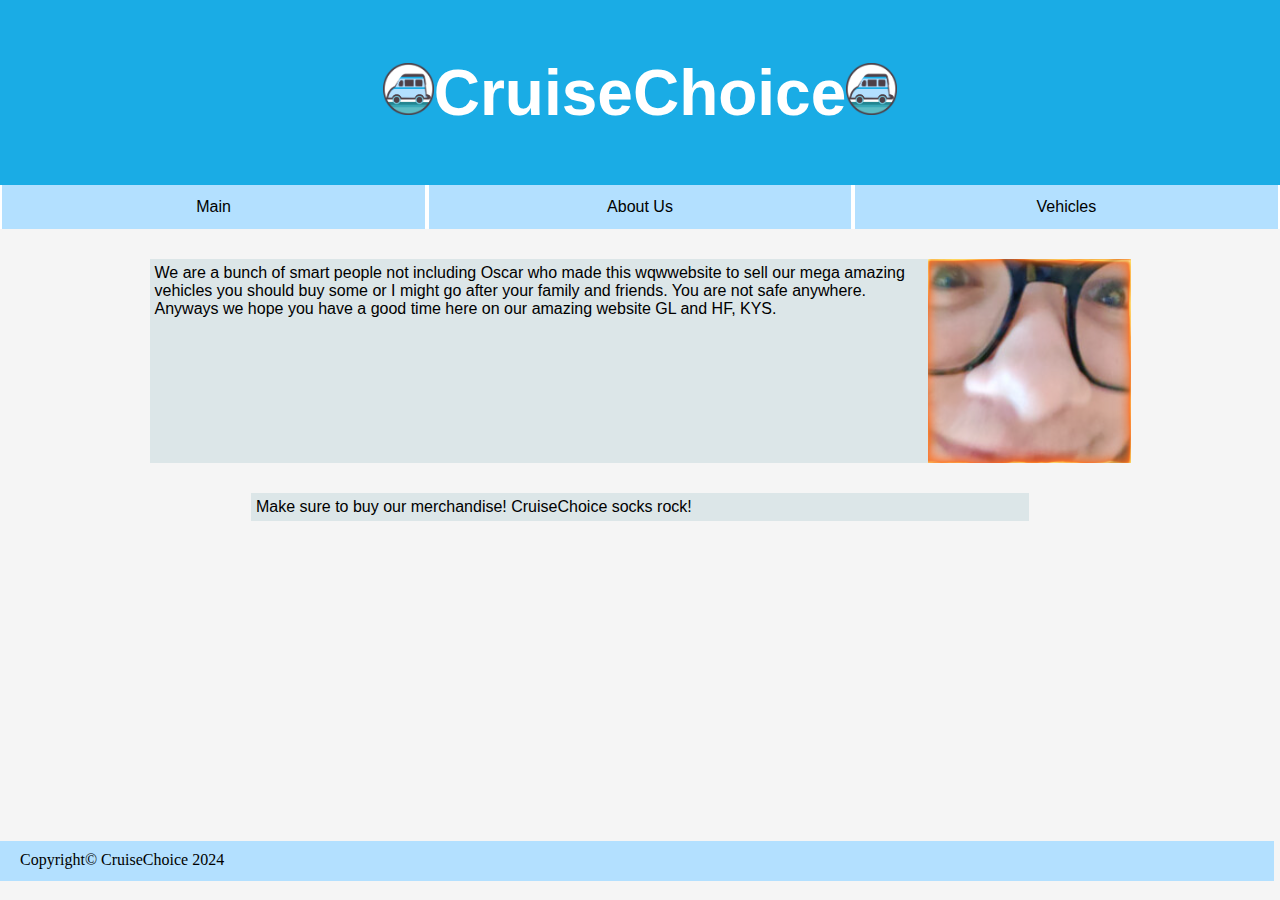
==== AboutUs.html @ 879c7ec9 "Co-authored-by: ItsHenrico <ItsHenrico@users.noreply.github.com> Co-authored-by: butterdogo <butterd" ====
<html>
    <head>
        <link rel="stylesheet" href="mainpage.css">
        <script src="HamburgerMenu.js"></script>
        <title>CruiseChoice</title>
        <link rel="icon" href="cclogo.png" type="image/x-icon"/>
         </head>
    <body>
        <div class ="header">
            <h1><img src="cclogo.png"></img>CruiseChoice<img src="cclogo.png"></img></h1>
        </div>
        <div class = "MenuCont">
            <div class = "a">
                <a href="mainpage.html">Main</a> 
            </div>
            <div class = "a">
                <a href="AboutUs.html">About Us</a> 
            </div>
            <div class = "a">
                <a href="VehicleList.html">Vehicles</a>
            </div>
        </div>

        <div class="HamburgerMenu">
            <img src="https://upload.wikimedia.org/wikipedia/commons/thumb/b/b2/Hamburger_icon.svg/1200px-Hamburger_icon.svg.png" href="javascript:void(0);" class="icon" onclick="myFunction()">
            <div id="myLinks">
                <b></b>
              <a href="mainpage.html">Main</a>
              <a href="AboutUs.html">About Us</a>
              <a href="VehicleList.html">Vehicles</a>
            </div>
        </div>

        <div class="txtcont">
            <div class="txt2">
                We are a bunch of smart people not including Oscar who made this wqwwebsite to sell our mega amazing vehicles you should buy some or I might go after your family and friends. You are not safe anywhere. Anyways we hope you have a good time here on our amazing website GL and HF, KYS.
            </div>

            <img src="arvides.png" alt="Arvid">
        </div>

        <div class="txtcont">
            <div class="txt2">
                Make sure to buy our merchandise! CruiseChoice socks rock!
            </div>
        </div>

        <div class="WS"></div>
        <div class="WS"></div>
        <div class="WS"></div>
        <div class="WS"></div>
        <div class="WS"></div>
        <div class="WS"></div>
        <div class="WS"></div>
        <div class="WS"></div>
        
        <footer>
            Copyright© CruiseChoice 2024
        </footer>
    </body>
</html>
---- mainpage.css ----
body{
    margin: 0;
    background-color: #f5f5f5;
}

.a{
    background-color: #B3E0FF;
    text-align: center;
    padding: 1%;
    display: inline-block;
    justify-content: center;
    width: 31%;
    font-family: 'Franklin Gothic Light', 'Arial Narrow', Arial, sans-serif;
}

a{
    color: inherit;
    text-decoration: inherit;
}

.MenuCont{
    background-color: white;
    justify-content: center;
    text-align: center;
    width: 100%;
}

.HamburgerMenu {
    overflow: hidden;
    background-color: #B3E0FF;
    position: relative;
}


.HamburgerMenu #myLinks {
    display: none;
}


.HamburgerMenu a {
    color: black;
    padding: 14px 16px;
    text-decoration: none;
    font-size: 17px;
    display: block;
    margin-bottom: 5px;
    background-color:#8eccfb;
}

.HamburgerMenu b {
    color: black;
    height: 40;
    text-decoration: none;
    font-size: 17px;
    display: block;
}

.HamburgerMenu a.icon {
    background: #B3E0FF;
    display: block;
    position: absolute;
    right: 0;
    top: 0;
}
 
.HamburgerMenu a:hover {
    background-color: #ddd;
    color: black;
}

.HamburgerMenu img {
    float: right;
    height: 40;
}

@media screen and (min-width: 810px) {
    .HamburgerMenu {display: none;}
}

@media screen and (max-width: 810px) {
    .MenuCont {display: none;}
    .pageContent img {display: none;}
    .header img {display: none;}
    .b1 img {width: 200%;}
}

.WS{
    height: 40px;
    font-size: larger;
}

.header{
    background-color: #1aace5;
    width: 100%;
    padding-top: 1%;
    padding-bottom: 1%;
    text-align: center;
    font-size: 200%;
    font-family: 'Franklin Gothic Medium', 'Arial Narrow', Arial, sans-serif;
    color: white;
}

Footer{
    background-color: #B3E0FF;
    height: 20px;
    width: 98%;
    bottom: 0%;
    justify-content: center;
    padding-top: 10px;
    padding-bottom: 10px;
    padding-left: 20px;
}

.txt{
    Width: 100%;
    padding: 5px;
    justify-content: center;
    text-align: center;
    font-size: xx-large;
    display: flex;
    margin-bottom: 30px;
}

.txt2{
    Width: 60%;
    background-color: #dce6e8;
    padding: 5px;
    display: flex;
}
 
.txt3{
    Width: 100%;
    padding: 5px;
    justify-content: center;
    text-align: center;
    display: flex;
}

.txtcont{
    width: 100%;
    background-color: #f5f5f5;
    justify-content: center;
    display: flex;
    margin-top: 30px;
    font-family: 'Franklin Gothic Light', 'Arial Narrow', Arial, sans-serif;
}

.txtcont2{
    width: 100%;
    background-color: #f5f5f5;
    justify-content: center;
    display: block;
    margin-top: 30px;
    font-family: 'Franklin Gothic Light', 'Arial Narrow', Arial, sans-serif;
}

.catcont {
    width: 100%;
    display: flex;
    justify-content: center;
    margin-top: 30px;
    font-family: 'Franklin Gothic Light', 'Arial Narrow', Arial, sans-serif;
    align-items: center;
}

.b1 {
    font-size: large;
    display: inline-block;
    width: 35%;
    min-height: 80px;
    padding: 5px;
    padding-left: 10px;
    text-align: center;
}

.b2 {
    font-size: large;
    display: inline-block;
    width: 35%;
    min-height: 80px;
    text-align: center;
    padding: 5px;
    padding-right: 10px;
    justify-content: center;
    
}

.ListingPicture{
    height: 150px;
    width: 200px;
    object-fit: contain;
    float: left;
    margin: 5px;
}

.Listing{
    margin: 1vw;
    margin-left: 10vw;
    width: 80vw;
    height: 160px;
    display: block;
}

.ListingText{
    font-family: Arial, Helvetica, sans-serif;
    font-size: 1.5rem;
    padding-top: 10;
}

.ListingPrice{
    font-weight: bold;
}

.ListingYear{
    color: #222222;
    font-size: 1.3rem;
}

.ListingTime{
    margin-right: 10px;
    float: right;
    color: #222222;
    font-size: 1rem;
}

.catcont div img{
width: 95%;
height: auto;
}

.header img{
    width: 4%;
    height:auto;
}
.header2 img{
    width: -4%;
    height:auto;
}

.imgbox img{
    width: 75%;
    height: auto;
}

.pageContent{
    display: flex;
}
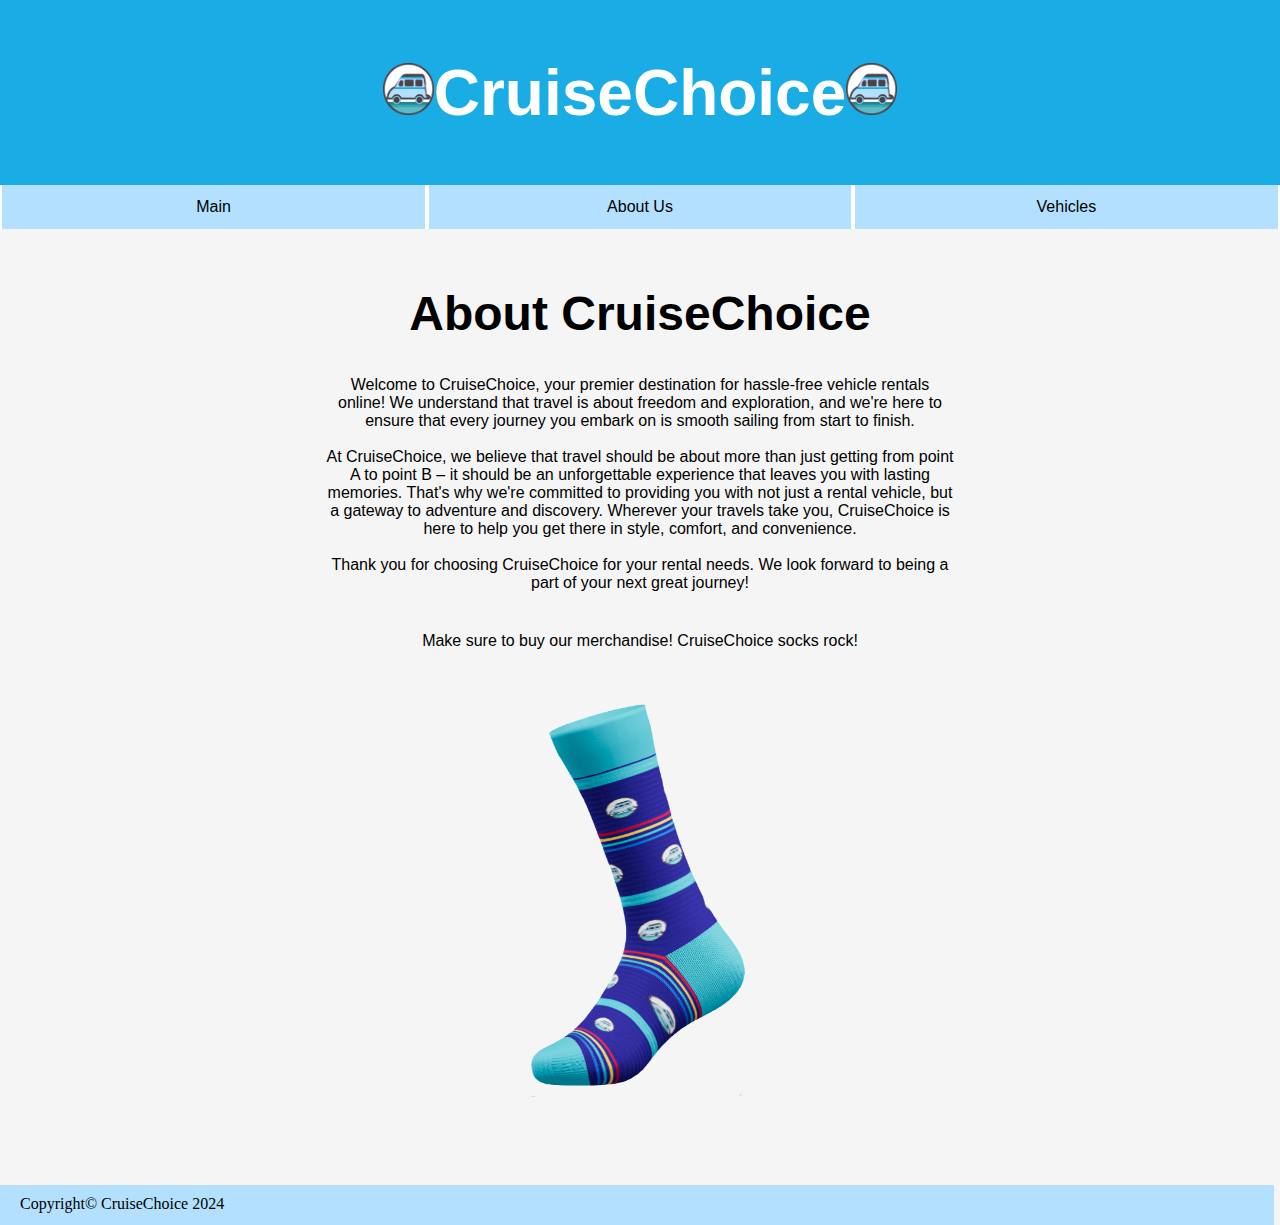
==== commit 6ef8a902: "Finished?" ====
--- a/AboutUs.html
+++ b/AboutUs.html
@@ -11,7 +11,7 @@
         </div>
         <div class = "MenuCont">
             <div class = "a">
-                <a href="mainpage.html">Main</a> 
+                <a href="index.html">Main</a> 
             </div>
             <div class = "a">
                 <a href="AboutUs.html">About Us</a> 
@@ -25,32 +25,37 @@
             <img src="https://upload.wikimedia.org/wikipedia/commons/thumb/b/b2/Hamburger_icon.svg/1200px-Hamburger_icon.svg.png" href="javascript:void(0);" class="icon" onclick="myFunction()">
             <div id="myLinks">
                 <b></b>
-              <a href="mainpage.html">Main</a>
+              <a href="index.html">Main</a>
               <a href="AboutUs.html">About Us</a>
               <a href="VehicleList.html">Vehicles</a>
             </div>
         </div>
 
-        <div class="txtcont">
-            <div class="txt2">
-                We are a bunch of smart people not including Oscar who made this wqwwebsite to sell our mega amazing vehicles you should buy some or I might go after your family and friends. You are not safe anywhere. Anyways we hope you have a good time here on our amazing website GL and HF, KYS.
+        <div class ="txtcont">
+            <div class="title">
+                About CruiseChoice
             </div>
+        </div>
 
-            <img src="arvides.png" alt="Arvid">
+        <div class="aboutustext">
+            <div class="txt4">
+                Welcome to CruiseChoice, your premier destination for hassle-free vehicle rentals online! We understand that travel is about freedom and exploration, and we're here to ensure that every journey you embark on is smooth sailing from start to finish. 
+                <br></br> 
+                At CruiseChoice, we believe that travel should be about more than just getting from point A to point B – it should be an unforgettable experience that leaves you with lasting memories. That's why we're committed to providing you with not just a rental vehicle, but a gateway to adventure and discovery. Wherever your travels take you, CruiseChoice is here to help you get there in style, comfort, and convenience.
+                <br></br> 
+                Thank you for choosing CruiseChoice for your rental needs. We look forward to being a part of your next great journey!
+            </div>
         </div>
 
         <div class="txtcont">
-            <div class="txt2">
+            <div class="txt4">
                 Make sure to buy our merchandise! CruiseChoice socks rock!
             </div>
         </div>
+        <div class="ccSocksImg">
+            <img src="ccsocks.png">
+        </div>
 
-        <div class="WS"></div>
-        <div class="WS"></div>
-        <div class="WS"></div>
-        <div class="WS"></div>
-        <div class="WS"></div>
-        <div class="WS"></div>
         <div class="WS"></div>
         <div class="WS"></div>
         
--- a/mainpage.css
+++ b/mainpage.css
@@ -62,7 +62,7 @@
     right: 0;
     top: 0;
 }
- 
+
 .HamburgerMenu a:hover {
     background-color: #ddd;
     color: black;
@@ -81,7 +81,9 @@
     .MenuCont {display: none;}
     .pageContent img {display: none;}
     .header img {display: none;}
-    .b1 img {width: 200%;}
+    .ListingYear {display:none;}
+    .ListingTime {display: none;}
+    a2 {display: none;}
 }
 
 .WS{
@@ -123,7 +125,6 @@
 
 .txt2{
     Width: 60%;
-    background-color: #dce6e8;
     padding: 5px;
     display: flex;
 }
@@ -136,6 +137,11 @@
     display: flex;
 }
 
+.txt4{
+    padding: 5px;
+    display: flex;
+}
+
 .txtcont{
     width: 100%;
     background-color: #f5f5f5;
@@ -152,6 +158,21 @@
     display: block;
     margin-top: 30px;
     font-family: 'Franklin Gothic Light', 'Arial Narrow', Arial, sans-serif;
+}
+
+.title{
+    font-size: 3rem;
+    margin-top: 3vh;
+    font-weight: bold;
+}
+
+.aboutustext{
+    width: 50vw;
+    margin-left: 25vw;
+    margin-right: 25vw;
+    font-family: 'Franklin Gothic Light', 'Arial Narrow', Arial, sans-serif;
+    margin-top: 30px;
+    text-align: center;
 }
 
 .catcont {
@@ -191,6 +212,7 @@
     object-fit: contain;
     float: left;
     margin: 5px;
+   
 }
 
 .Listing{
@@ -224,8 +246,8 @@
 }
 
 .catcont div img{
-width: 95%;
-height: auto;
+    width: 100%;
+    height: auto;
 }
 
 .header img{
@@ -244,4 +266,13 @@
 
 .pageContent{
     display: flex;
+}
+
+.ccSocksImg {
+    width: 100%;
+    text-align: center;
+}
+
+.ccSocksImg img{
+    height: 50%;
 }